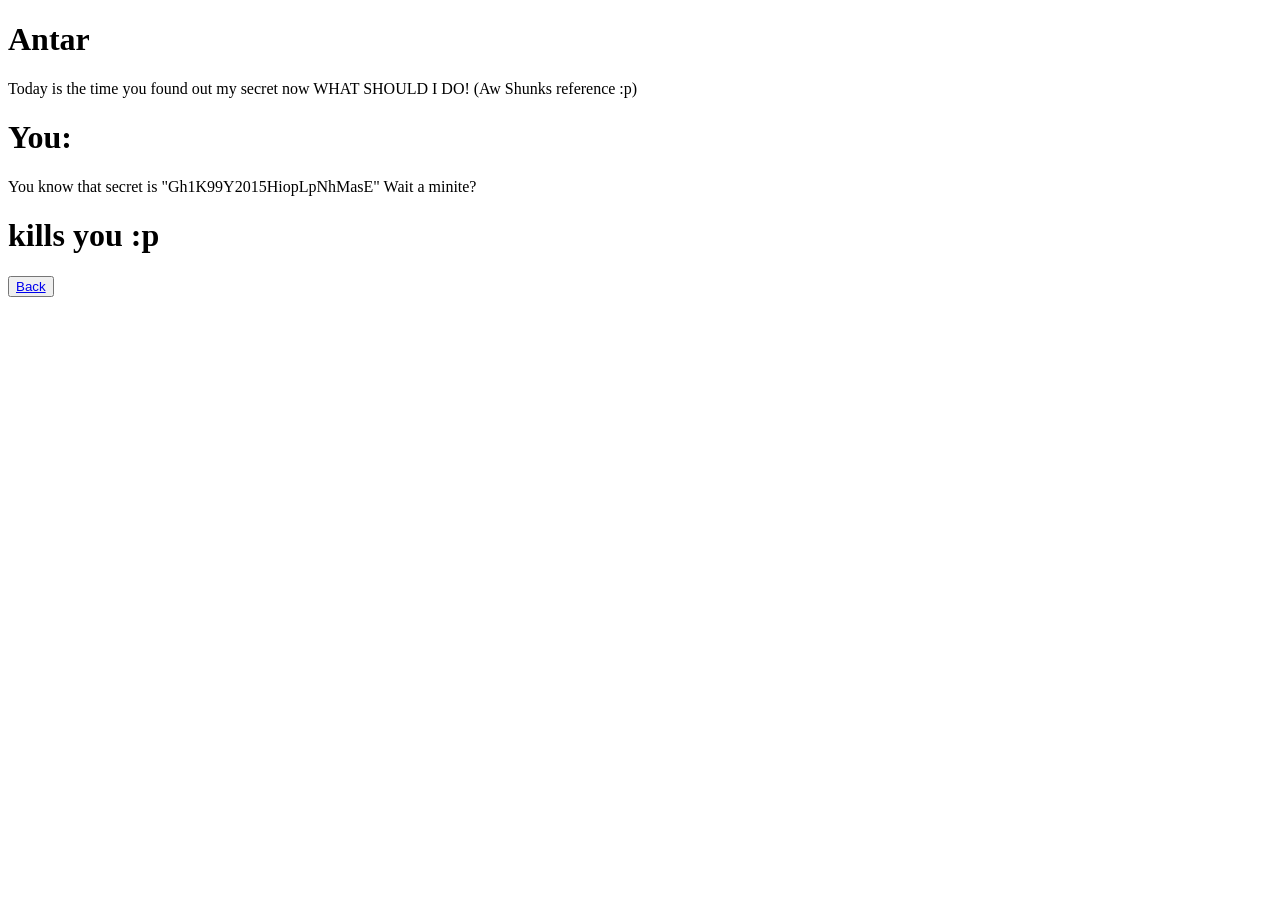
==== Ghhhwfiwvhivwgwubwgbuhgoiwogugu1332.html @ 95580741 "git add ." ====
<!DOCTYPE html>
<html lang="en">
<head>
    <meta charset="UTF-8">
    <meta name="viewport" content="width=device-width, initial-scale=1.0">
    <title>.secret</title>
</head>
<body>
    <h1>Antar</h1>
    <p>Today is the time you found out my secret now WHAT SHOULD I DO!   (Aw Shunks reference :p)</p>
    <h1>You:</h1>
    <p>You know that secret is "Gh1K99Y2015HiopLpNhMasE" Wait a minite?</p>
    <h1>kills you :p</h1>
    <button><a href="./index3.html">Back</a></button>
</body>
</html>
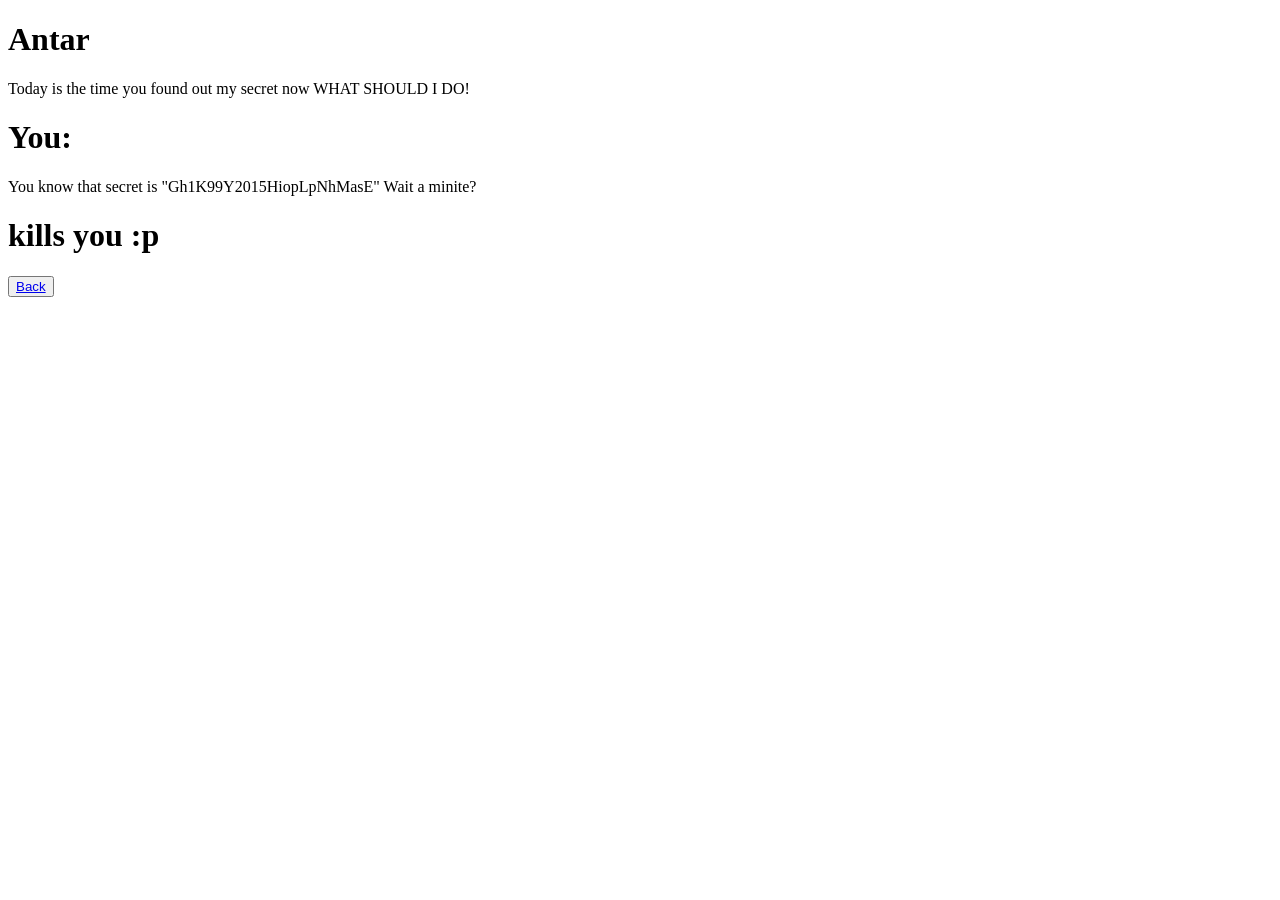
==== commit 2fac7e60: "update website" ====
--- a/Ghhhwfiwvhivwgwubwgbuhgoiwogugu1332.html
+++ b/Ghhhwfiwvhivwgwubwgbuhgoiwogugu1332.html
@@ -7,7 +7,7 @@
 </head>
 <body>
     <h1>Antar</h1>
-    <p>Today is the time you found out my secret now WHAT SHOULD I DO!   (Aw Shunks reference :p)</p>
+    <p>Today is the time you found out my secret now WHAT SHOULD I DO!</p>
     <h1>You:</h1>
     <p>You know that secret is "Gh1K99Y2015HiopLpNhMasE" Wait a minite?</p>
     <h1>kills you :p</h1>
